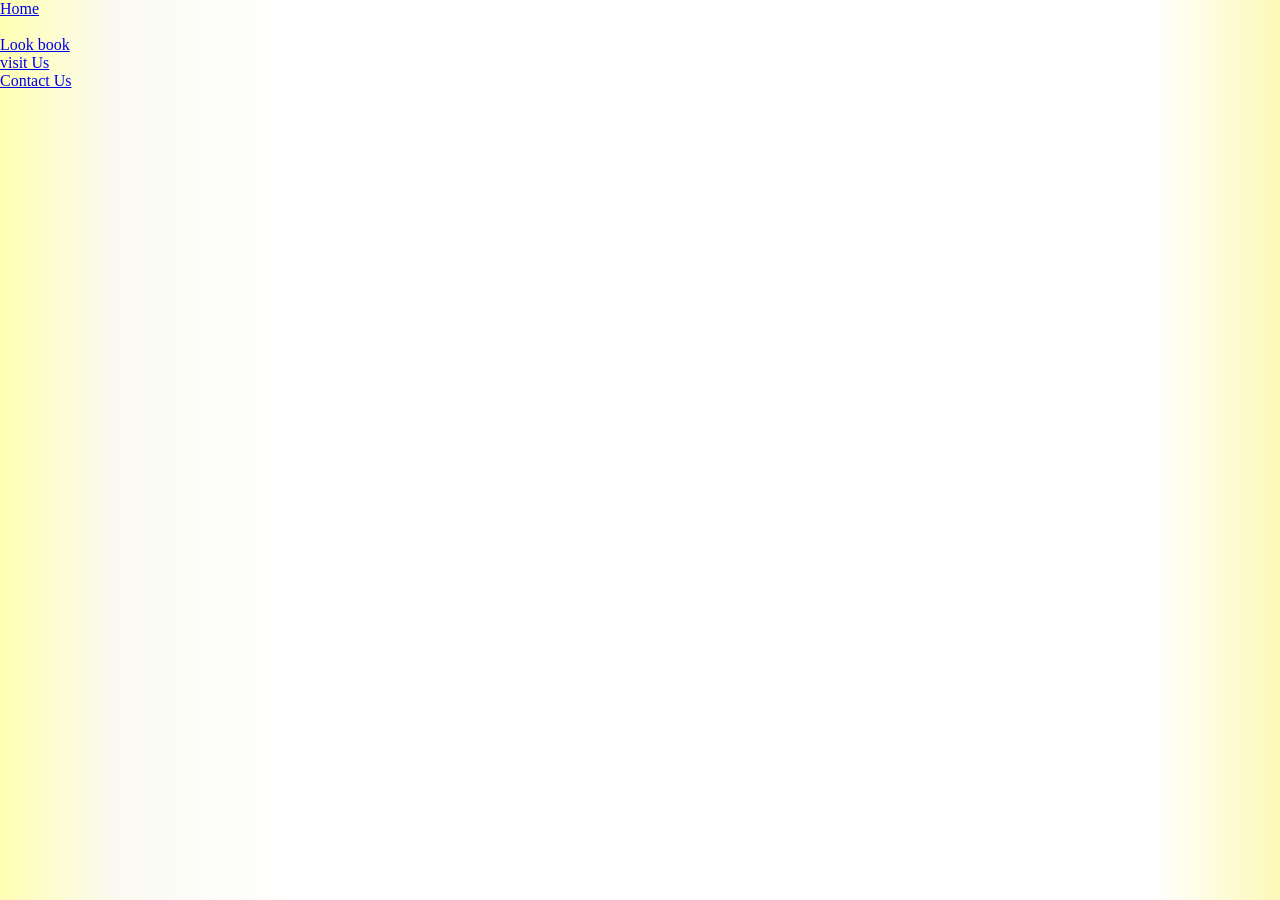
==== student2.html @ 91fea326 "rohab" ====
<!DOCTYPE html>
<html lang="en">
<head>
    <meta charset="UTF-8">
    <meta name="viewport" content="width=device-width, initial-scale=1.0">
    <title>My Website</title>
    <link href="style.css" rel="stylesheet">
</head>
<body>
    <!-- navbar -->
        <div class="links">
        <ul>
            <li><a href="#">Home</a></li>
            <li><a href="#"></a></li>
            <li><a href="#">Look book</a></li>
            <li><a href="#">visit Us</a></li>
            <li><a href="#">Contact Us</a></li>
        </ul>
        <img src="./assets/" alt="">
      </div>
</body>
</html>
---- style.css ----
*{
    margin: 0;
    padding: 0;
    box-sizing: border-box;
}
body{
    background: #ffffb3;
background: linear-gradient(90deg, rgba(255, 255, 179, 1) 0%, rgba(250, 250, 242, 1) 9%, rgba(255, 255, 255, 1) 23%, rgba(255, 255, 255, 1) 53%, rgba(255, 255, 255, 1) 80%, rgba(255, 255, 255, 1) 90%, rgba(252, 249, 184, 1) 100%);
}
.navbar{
    background-color: antiquewhite;
    height: 70px;
    display: flex;
    align-items: center;
    justify-content: space-between;
    padding: 0 50px;
}
.nav-links{
    display: flex;
    list-style: none;
    gap: 60px;
}
.nav-links a{
    color: black;
    text-decoration: none;
    font-size: 17px;
    transition: color 0.3s;
}
button{
    background-color:rgba(15, 159, 97, 0.951);
    padding: 20px;
    border-radius: 18px;
}
#sect1{
    display: flex;
}
#content{
    display: flex;
}
#roundeddiv{
    width: 30%;
    height: 25px;
    border-radius: 50px;
    background-color: rgb(207, 207, 235);
    color: rgb(8, 5, 5);
    text-align: center;
}
#sectioncontent{
    width: 50%;
    height: 300px;
}
h1{
    font-size: 55px;
}
#sectionimage{
    width: 60%;
    height: 400px;
    box-shadow: 10px 10px 10px gray; 
}
#box1{
width: 20%;
height: 20px;
}
#sectiondiv{
     width: 20%;
    height: 20px;
    border-radius: 50px;
    background-color: rgb(160, 160, 232);
    color: rgb(8, 5, 5);
    text-align: center;
}
#sect2div{
     width: 20%;
    height: 20px;
    border-radius: 50px;
    background-color: rgb(160, 160, 232);
    color: rgb(8, 5, 5);
    text-align: center;
    display: inline;
}
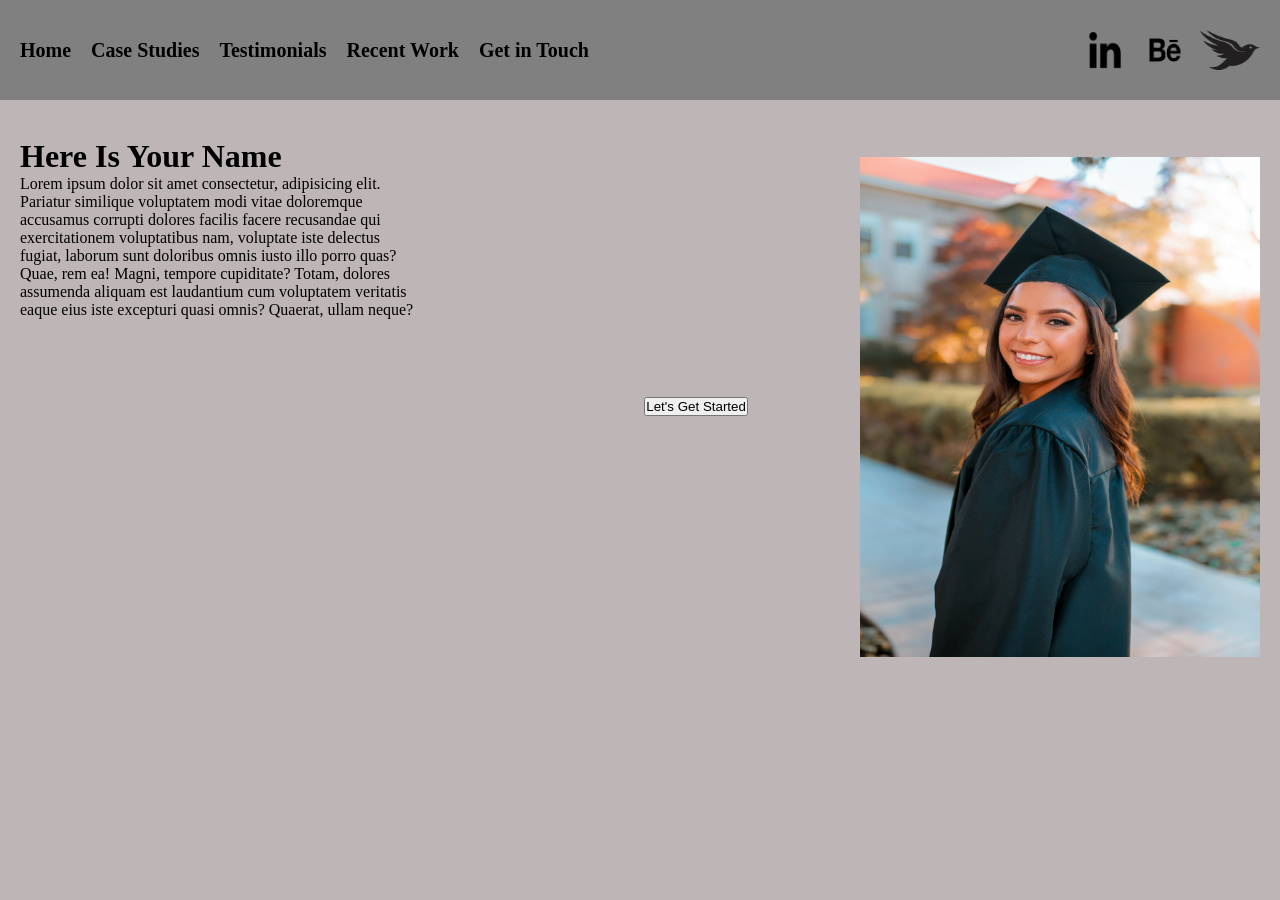
==== commit 9d45435e: "rohab" ====
--- a/student2.html
+++ b/student2.html
@@ -1,22 +1,47 @@
 <!DOCTYPE html>
 <html lang="en">
+
 <head>
     <meta charset="UTF-8">
     <meta name="viewport" content="width=device-width, initial-scale=1.0">
     <title>My Website</title>
-    <link href="style.css" rel="stylesheet">
+    <link href="student.css" rel="stylesheet">
 </head>
+
 <body>
     <!-- navbar -->
-        <div class="links">
+    <div class="links">
         <ul>
             <li><a href="#">Home</a></li>
-            <li><a href="#"></a></li>
-            <li><a href="#">Look book</a></li>
-            <li><a href="#">visit Us</a></li>
-            <li><a href="#">Contact Us</a></li>
+            <li><a href="#">Case Studies</a></li>
+            <li><a href="#">Testimonials</a></li>
+            <li><a href="#">Recent Work</a></li>
+            <li><a href="#">Get in Touch</a></li>
         </ul>
-        <img src="./assets/" alt="">
-      </div>
-</body>
+
+        <div class="logo">
+            <img src="./assets/logo in.png" alt="Logo" width="50" height="60">
+            <img src="./assets/be_logo-removebg-preview.png" alt="Be Logo" width="50" height="60">
+            <img src="./assets/brid2-removebg-preview.png" alt="Bird Logo" width="60" height="40">
+        </div>
+    </div>
+    <br>
+    <!-- header -->
+    <div class="header">
+        <div class="left-side">
+        <h1>Here Is Your Name</h1>
+        <p>Lorem ipsum dolor sit amet consectetur, adipisicing elit. Pariatur similique voluptatem modi vitae doloremque
+            accusamus corrupti dolores facilis facere recusandae qui exercitationem voluptatibus nam, voluptate iste
+            delectus fugiat, laborum sunt doloribus omnis iusto illo porro quas? Quae, rem ea! Magni, tempore
+            cupiditate? Totam, dolores assumenda aliquam est laudantium cum voluptatem veritatis eaque eius iste
+            excepturi quasi omnis? Quaerat, ullam neque?</p>
+            </div>
+            <br>
+            <div class="btn">
+                <button>Let's Get Started</button>
+            </div class="right-side">
+            <img src="./assets/professional girl.jpg" alt="girl" width="400" height="500"/>
+            </div>
+            </div>
+ </body>        
 </html>
--- a/student.css
+++ b/student.css
@@ -0,0 +1,61 @@
+/* navbbar */
+
+*{
+    padding: 0;
+    margin: 0;  
+}
+
+body{
+    background-color: rgb(190, 182, 182);
+}
+
+.links{
+    display: flex;
+    justify-content: space-between;
+    align-items: center;
+    padding: 20px;
+    background-color: grey;
+}
+
+.links ul{
+    display: flex;
+    list-style: none;
+}
+
+.links ul li{
+    margin-right: 20px;
+}
+.links ul li a{
+    text-decoration: none;
+    color: black;
+    font-weight: bold;
+    font-size: 20px;
+}
+
+.logo {
+    display: flex;
+    gap: 10px;
+    align-items: center;
+}
+
+/* header */
+
+.header{
+    display: flex;
+    justify-content: space-between;
+    align-items: center;
+    padding: 20px;
+}
+.header .left-side p{
+    width: 400px;
+    height: 500px;
+    border-radius: 10px;
+}
+
+.header .right-side img{
+    max-width: 500px;
+    padding: 20px;
+}
+.btn{
+   margin-center: 20px;
+}
